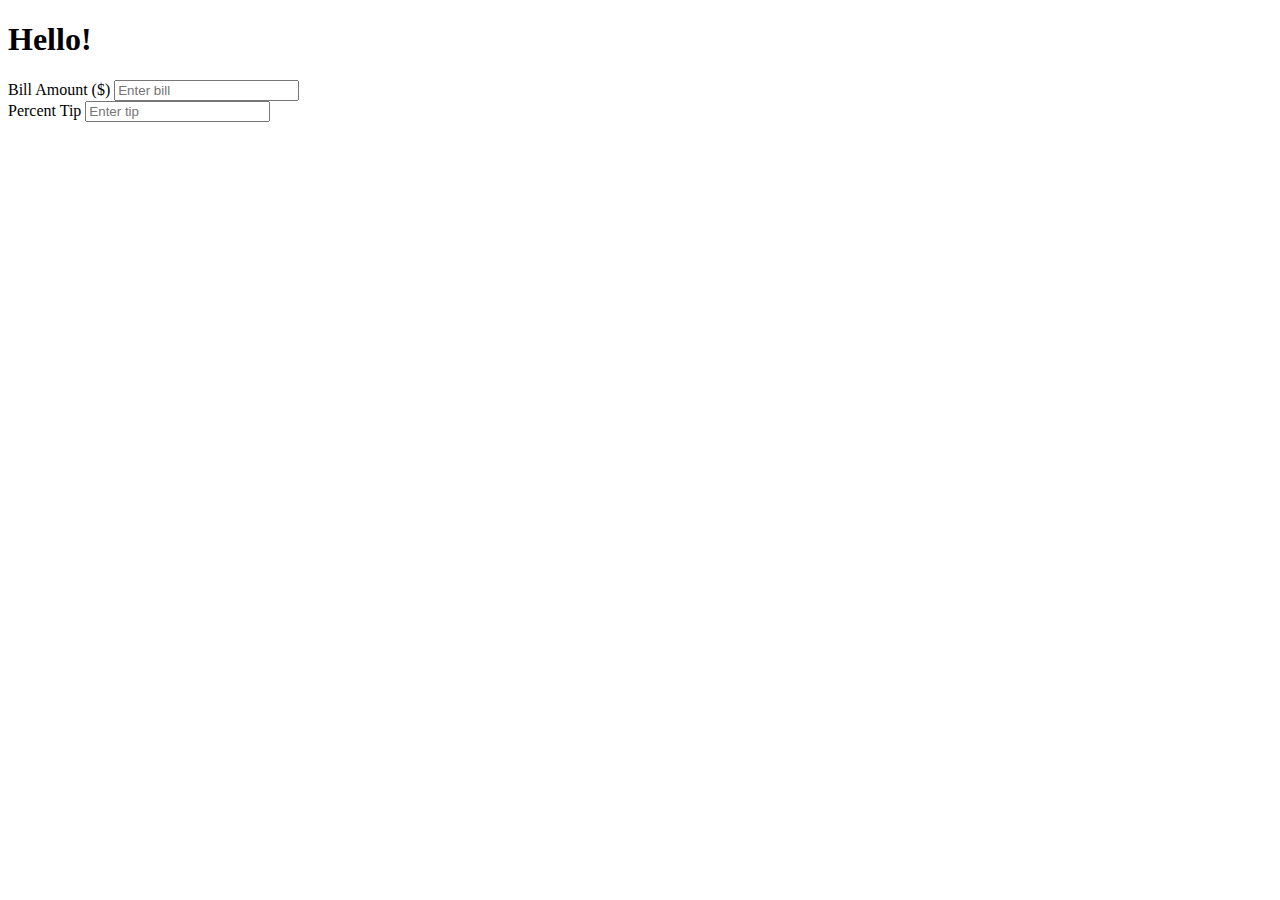
==== Tip Calc/index.html @ ace9826a "Add color-code code" ====
<!doctype html>
<html lang="en">
  <head>
    <title>Your Prject Name Here</title>
    <!-- Required meta tags -->
    <meta charset="utf-8">
    <meta name="viewport" content="width=device-width, initial-scale=1, shrink-to-fit=no">
    <!-- Bootstrap CSS -->
    <link rel="stylesheet" href="https://maxcdn.bootstrapcdn.com/bootstrap/4.0.0-beta.2/css/bootstrap.min.css" integrity="sha384-PsH8R72JQ3SOdhVi3uxftmaW6Vc51MKb0q5P2rRUpPvrszuE4W1povHYgTpBfshb" crossorigin="anonymous">
    <!-- Custom styles -->
    <link rel="stylesheet" href="styles.css">
  </head>
  <body>

    <!-- The container contains ALLLLLLLL -->
    <div class="container">
      <div class="row">
        <div class="col">
          <h1>Hello!</h1>
        </div>
      </div>
      <div class="row">
        <div class="col">
          <form>
            <div class="row">
              <div class="col-6">
                <div class="form-group">
                  <label for="bill-field">Bill Amount ($)</label>
                  <input class="form-control" id="bill-field" placeholder="Enter bill">
                </div>
              </div>
              <div class="col-6">
                <div class="form-group">
                  <label for="tip-field">Percent Tip</label>
                  <input class="form-control" id="tip-field" placeholder="Enter tip">
                </div>
              </div>
            </div>
          </form>
        </div>
      </div>
    </div>



    <!-- JavaScript -->
    <!-- jQuery first, then Popper.js, then Bootstrap JS -->
<!--     <script src="https://ajax.googleapis.com/ajax/libs/jquery/3.2.1/jquery.min.js"></script>
 -->
    <script
      src="https://code.jquery.com/jquery-3.2.1.min.js"
      integrity="sha256-hwg4gsxgFZhOsEEamdOYGBf13FyQuiTwlAQgxVSNgt4="
      crossorigin="anonymous"></script>
    <script src="https://cdnjs.cloudflare.com/ajax/libs/popper.js/1.12.3/umd/popper.min.js" integrity="sha384-vFJXuSJphROIrBnz7yo7oB41mKfc8JzQZiCq4NCceLEaO4IHwicKwpJf9c9IpFgh" crossorigin="anonymous"></script>
    <script src="https://maxcdn.bootstrapcdn.com/bootstrap/4.0.0-beta.2/js/bootstrap.min.js" integrity="sha384-alpBpkh1PFOepccYVYDB4do5UnbKysX5WZXm3XxPqe5iKTfUKjNkCk9SaVuEZflJ" crossorigin="anonymous"></script>

    <!--Custom scripts-->
    <script src="main.js"></script>

  </body>
</html>
---- Tip Calc/styles.css ----
/* Put your stylez here! */
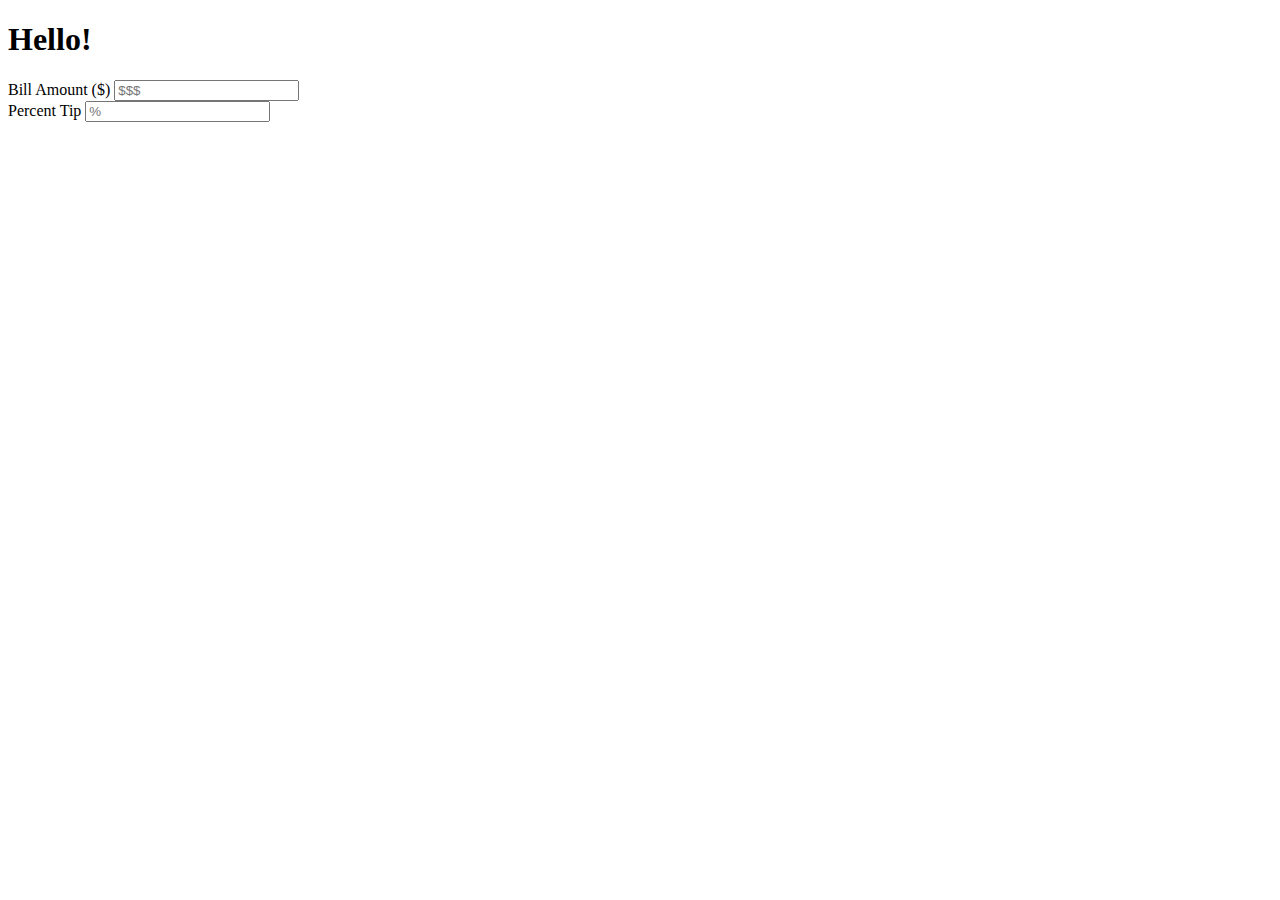
==== commit f615ff33: "More adjustments" ====
--- a/Tip Calc/index.html
+++ b/Tip Calc/index.html
@@ -26,13 +26,13 @@
               <div class="col-6">
                 <div class="form-group">
                   <label for="bill-field">Bill Amount ($)</label>
-                  <input class="form-control" id="bill-field" placeholder="Enter bill">
+                  <input class="form-control" id="bill-field" placeholder="$$$">
                 </div>
               </div>
               <div class="col-6">
                 <div class="form-group">
                   <label for="tip-field">Percent Tip</label>
-                  <input class="form-control" id="tip-field" placeholder="Enter tip">
+                  <input class="form-control" id="tip-field" placeholder="%">
                 </div>
               </div>
             </div>
